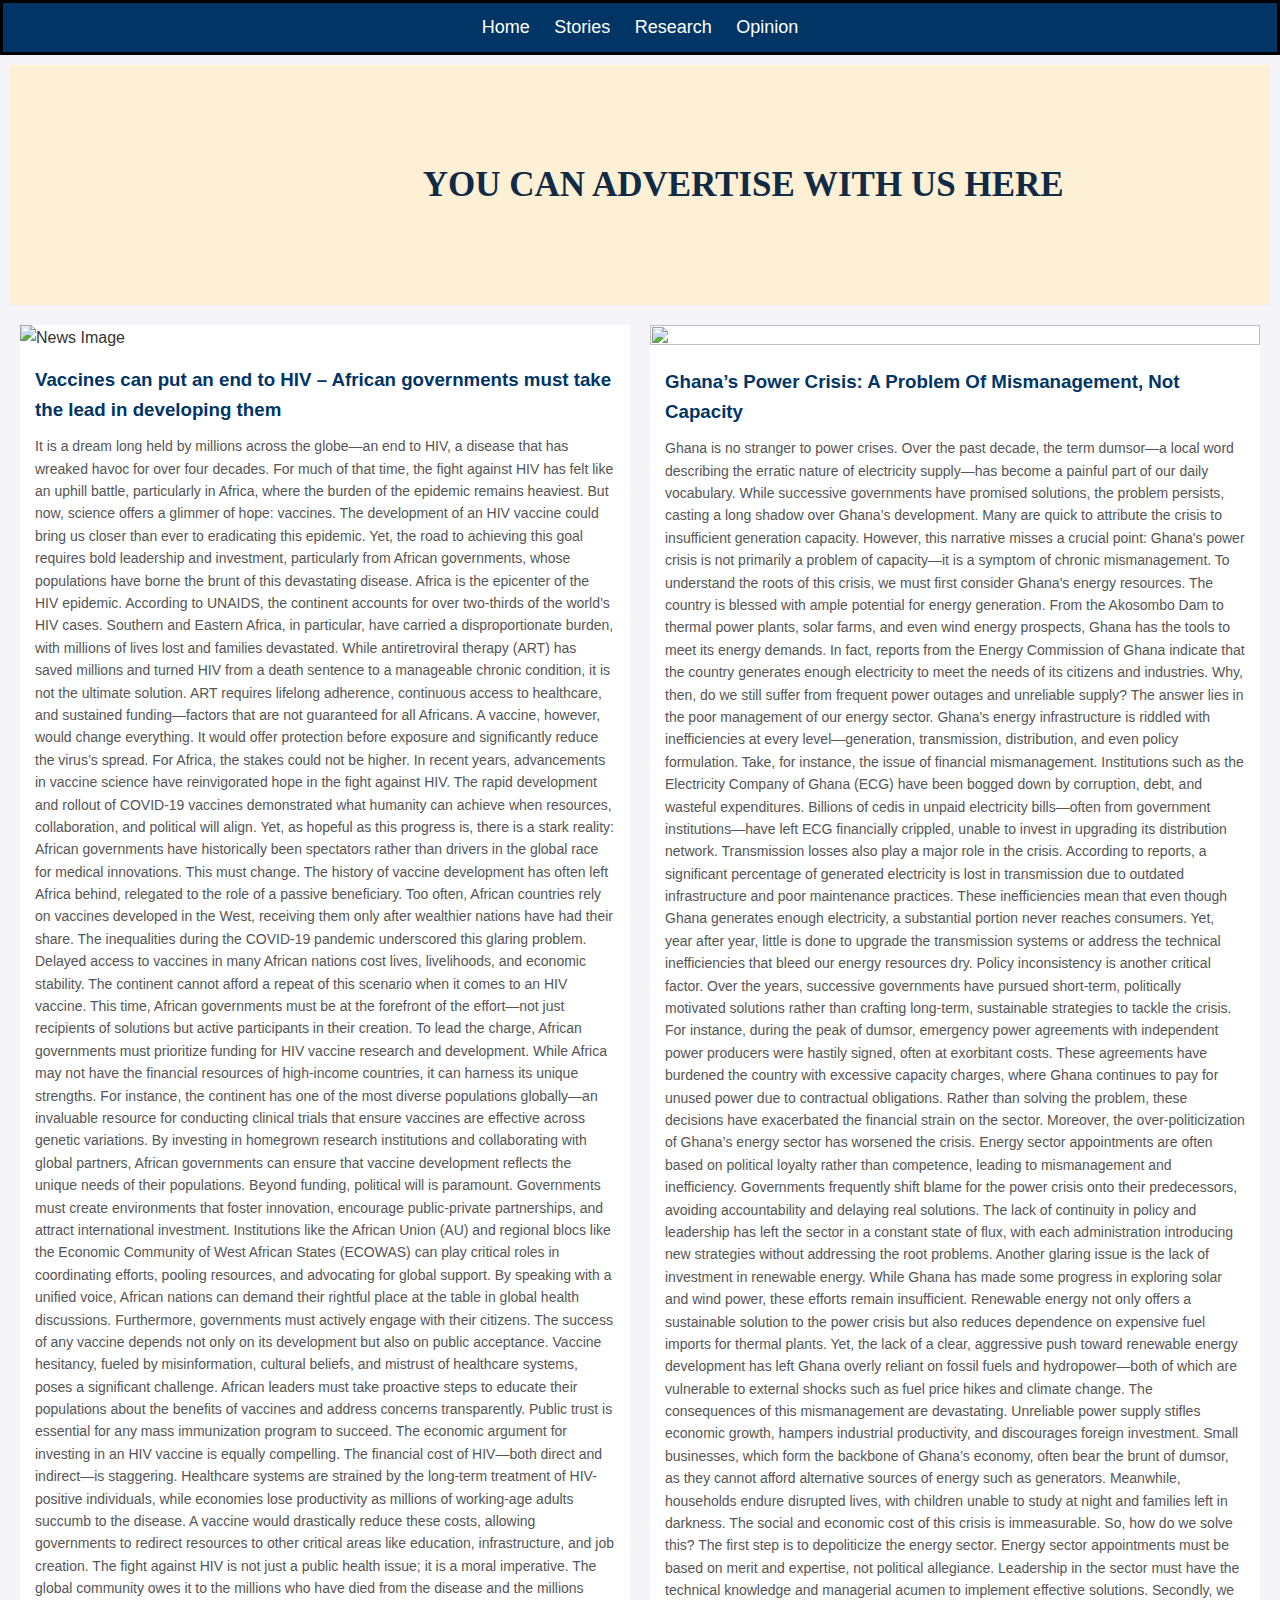
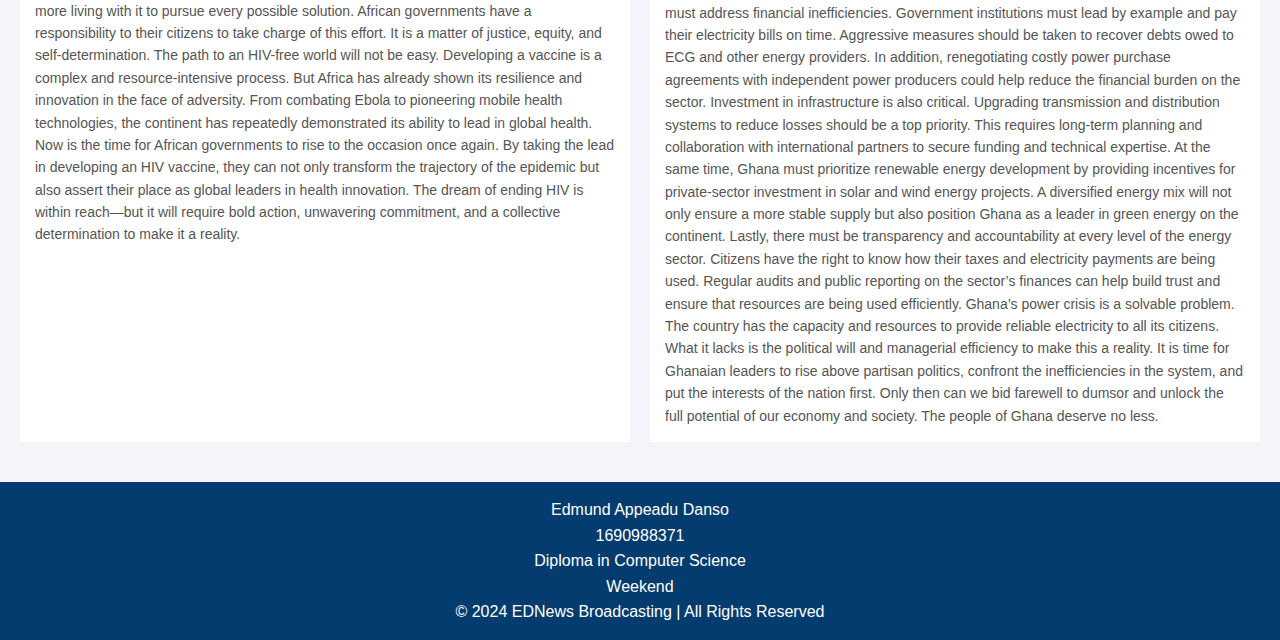
==== opinion.html @ 2c77bfb5 "Add files via upload" ====
<!DOCTYPE html>
<html lang="en">
  <head>
    <meta charset="UTF-8" />
    <meta name="viewport" content="width=device-width, initial-scale=1.0" />
    <title>EDNews Broadcasting</title>
    <link rel="stylesheet" href="styles.css" />

    <style>
      .content {
            display: grid;
            grid-template-columns: repeat(2, 1fr);
            gap: 20px; 
            padding: 20px;
        }
        .banner-child{
          display: flex;
          gap: 20px;
          align-items: center;
          justify-content: space-evenly;
          max-height: 250px;
        }

        .banner-child h1{
          font-size: 35px;
          font-family: cursive;
        }
        aside img{
          height: 200px;
        }
        .news-card img{
          height: fit-content;
        }
    </style>
  </head>

  <body>
    <header class="navbar">
      <div>
        <a href="index.html">Home</a>
        <a href="stories.html">Stories</a>
        <a href="research.html">Research</a>
        <a href="opinion.html">Opinion</a>
      </div>
    </header>

    <div class="main-banner">
      <aside class="banner-child">
        <img src="media/gif-img2.webp" alt="">
        <h1>YOU CAN ADVERTISE WITH US HERE</h1>
      </aside>
    </div>

    <main class="content">
      <div class="news-card">
        <img src="media/opinion_p1.jpg" alt="News Image" />
        <div class="news-content">
          <h3>Vaccines can put an end to HIV – African governments must take the lead in developing them</h3>
          <p>
            It is a dream long held by millions across the globe—an end to HIV, a disease that has wreaked havoc for over four decades. For much of that time, the fight against HIV has felt like an uphill battle, particularly in Africa, where the burden of the epidemic remains heaviest. But now, science offers a glimmer of hope: vaccines. The development of an HIV vaccine could bring us closer than ever to eradicating this epidemic. Yet, the road to achieving this goal requires bold leadership and investment, particularly from African governments, whose populations have borne the brunt of this devastating disease.

Africa is the epicenter of the HIV epidemic. According to UNAIDS, the continent accounts for over two-thirds of the world’s HIV cases. Southern and Eastern Africa, in particular, have carried a disproportionate burden, with millions of lives lost and families devastated. While antiretroviral therapy (ART) has saved millions and turned HIV from a death sentence to a manageable chronic condition, it is not the ultimate solution. ART requires lifelong adherence, continuous access to healthcare, and sustained funding—factors that are not guaranteed for all Africans. A vaccine, however, would change everything. It would offer protection before exposure and significantly reduce the virus’s spread. For Africa, the stakes could not be higher.

In recent years, advancements in vaccine science have reinvigorated hope in the fight against HIV. The rapid development and rollout of COVID-19 vaccines demonstrated what humanity can achieve when resources, collaboration, and political will align. Yet, as hopeful as this progress is, there is a stark reality: African governments have historically been spectators rather than drivers in the global race for medical innovations. This must change.

The history of vaccine development has often left Africa behind, relegated to the role of a passive beneficiary. Too often, African countries rely on vaccines developed in the West, receiving them only after wealthier nations have had their share. The inequalities during the COVID-19 pandemic underscored this glaring problem. Delayed access to vaccines in many African nations cost lives, livelihoods, and economic stability. The continent cannot afford a repeat of this scenario when it comes to an HIV vaccine. This time, African governments must be at the forefront of the effort—not just recipients of solutions but active participants in their creation.

To lead the charge, African governments must prioritize funding for HIV vaccine research and development. While Africa may not have the financial resources of high-income countries, it can harness its unique strengths. For instance, the continent has one of the most diverse populations globally—an invaluable resource for conducting clinical trials that ensure vaccines are effective across genetic variations. By investing in homegrown research institutions and collaborating with global partners, African governments can ensure that vaccine development reflects the unique needs of their populations.

Beyond funding, political will is paramount. Governments must create environments that foster innovation, encourage public-private partnerships, and attract international investment. Institutions like the African Union (AU) and regional blocs like the Economic Community of West African States (ECOWAS) can play critical roles in coordinating efforts, pooling resources, and advocating for global support. By speaking with a unified voice, African nations can demand their rightful place at the table in global health discussions.

Furthermore, governments must actively engage with their citizens. The success of any vaccine depends not only on its development but also on public acceptance. Vaccine hesitancy, fueled by misinformation, cultural beliefs, and mistrust of healthcare systems, poses a significant challenge. African leaders must take proactive steps to educate their populations about the benefits of vaccines and address concerns transparently. Public trust is essential for any mass immunization program to succeed.

The economic argument for investing in an HIV vaccine is equally compelling. The financial cost of HIV—both direct and indirect—is staggering. Healthcare systems are strained by the long-term treatment of HIV-positive individuals, while economies lose productivity as millions of working-age adults succumb to the disease. A vaccine would drastically reduce these costs, allowing governments to redirect resources to other critical areas like education, infrastructure, and job creation.

The fight against HIV is not just a public health issue; it is a moral imperative. The global community owes it to the millions who have died from the disease and the millions more living with it to pursue every possible solution. African governments have a responsibility to their citizens to take charge of this effort. It is a matter of justice, equity, and self-determination.

The path to an HIV-free world will not be easy. Developing a vaccine is a complex and resource-intensive process. But Africa has already shown its resilience and innovation in the face of adversity. From combating Ebola to pioneering mobile health technologies, the continent has repeatedly demonstrated its ability to lead in global health.

Now is the time for African governments to rise to the occasion once again. By taking the lead in developing an HIV vaccine, they can not only transform the trajectory of the epidemic but also assert their place as global leaders in health innovation. The dream of ending HIV is within reach—but it will require bold action, unwavering commitment, and a collective determination to make it a reality.
          </p>
        </div>
      </div>

      <div class="news-card">
        <img src="media/opinion_p2.jpg" alt="">
        <div class="news-content">
          <h3>Ghana’s Power Crisis: A Problem Of Mismanagement, Not Capacity</h3>
          <p>
            Ghana is no stranger to power crises. Over the past decade, the term dumsor—a local word describing the erratic nature of electricity supply—has become a painful part of our daily vocabulary. While successive governments have promised solutions, the problem persists, casting a long shadow over Ghana’s development. Many are quick to attribute the crisis to insufficient generation capacity. However, this narrative misses a crucial point: Ghana's power crisis is not primarily a problem of capacity—it is a symptom of chronic mismanagement.

To understand the roots of this crisis, we must first consider Ghana’s energy resources. The country is blessed with ample potential for energy generation. From the Akosombo Dam to thermal power plants, solar farms, and even wind energy prospects, Ghana has the tools to meet its energy demands. In fact, reports from the Energy Commission of Ghana indicate that the country generates enough electricity to meet the needs of its citizens and industries. Why, then, do we still suffer from frequent power outages and unreliable supply?

The answer lies in the poor management of our energy sector. Ghana's energy infrastructure is riddled with inefficiencies at every level—generation, transmission, distribution, and even policy formulation. Take, for instance, the issue of financial mismanagement. Institutions such as the Electricity Company of Ghana (ECG) have been bogged down by corruption, debt, and wasteful expenditures. Billions of cedis in unpaid electricity bills—often from government institutions—have left ECG financially crippled, unable to invest in upgrading its distribution network.

Transmission losses also play a major role in the crisis. According to reports, a significant percentage of generated electricity is lost in transmission due to outdated infrastructure and poor maintenance practices. These inefficiencies mean that even though Ghana generates enough electricity, a substantial portion never reaches consumers. Yet, year after year, little is done to upgrade the transmission systems or address the technical inefficiencies that bleed our energy resources dry.

Policy inconsistency is another critical factor. Over the years, successive governments have pursued short-term, politically motivated solutions rather than crafting long-term, sustainable strategies to tackle the crisis. For instance, during the peak of dumsor, emergency power agreements with independent power producers were hastily signed, often at exorbitant costs. These agreements have burdened the country with excessive capacity charges, where Ghana continues to pay for unused power due to contractual obligations. Rather than solving the problem, these decisions have exacerbated the financial strain on the sector.

Moreover, the over-politicization of Ghana’s energy sector has worsened the crisis. Energy sector appointments are often based on political loyalty rather than competence, leading to mismanagement and inefficiency. Governments frequently shift blame for the power crisis onto their predecessors, avoiding accountability and delaying real solutions. The lack of continuity in policy and leadership has left the sector in a constant state of flux, with each administration introducing new strategies without addressing the root problems.

Another glaring issue is the lack of investment in renewable energy. While Ghana has made some progress in exploring solar and wind power, these efforts remain insufficient. Renewable energy not only offers a sustainable solution to the power crisis but also reduces dependence on expensive fuel imports for thermal plants. Yet, the lack of a clear, aggressive push toward renewable energy development has left Ghana overly reliant on fossil fuels and hydropower—both of which are vulnerable to external shocks such as fuel price hikes and climate change.

The consequences of this mismanagement are devastating. Unreliable power supply stifles economic growth, hampers industrial productivity, and discourages foreign investment. Small businesses, which form the backbone of Ghana’s economy, often bear the brunt of dumsor, as they cannot afford alternative sources of energy such as generators. Meanwhile, households endure disrupted lives, with children unable to study at night and families left in darkness. The social and economic cost of this crisis is immeasurable.

So, how do we solve this? The first step is to depoliticize the energy sector. Energy sector appointments must be based on merit and expertise, not political allegiance. Leadership in the sector must have the technical knowledge and managerial acumen to implement effective solutions.

Secondly, we must address financial inefficiencies. Government institutions must lead by example and pay their electricity bills on time. Aggressive measures should be taken to recover debts owed to ECG and other energy providers. In addition, renegotiating costly power purchase agreements with independent power producers could help reduce the financial burden on the sector.

Investment in infrastructure is also critical. Upgrading transmission and distribution systems to reduce losses should be a top priority. This requires long-term planning and collaboration with international partners to secure funding and technical expertise. At the same time, Ghana must prioritize renewable energy development by providing incentives for private-sector investment in solar and wind energy projects. A diversified energy mix will not only ensure a more stable supply but also position Ghana as a leader in green energy on the continent.

Lastly, there must be transparency and accountability at every level of the energy sector. Citizens have the right to know how their taxes and electricity payments are being used. Regular audits and public reporting on the sector’s finances can help build trust and ensure that resources are being used efficiently.

Ghana’s power crisis is a solvable problem. The country has the capacity and resources to provide reliable electricity to all its citizens. What it lacks is the political will and managerial efficiency to make this a reality. It is time for Ghanaian leaders to rise above partisan politics, confront the inefficiencies in the system, and put the interests of the nation first. Only then can we bid farewell to dumsor and unlock the full potential of our economy and society. The people of Ghana deserve no less.
          </p>
        </div>
      </div>


    </main>

    <footer>
      Edmund Appeadu Danso <br>
        1690988371 <br>
        Diploma in Computer Science <br>
        Weekend
        <p>&copy; 2024 EDNews Broadcasting | All Rights Reserved</p>

    </footer>
  </body>
</html>
---- styles.css ----
* {
            margin: 0;
            padding: 0;
            box-sizing: border-box;
            font-family: Arial, sans-serif;
            list-style: none;
        }

        body {
            background-color: #f4f4f9;
            color: #333;
            line-height: 1.6;
        }

        .navbar {
            background-color: #003566;
            display: flex;
            justify-content: center;
            padding: 10px 20px;
            position: sticky;
            top: 0;
            z-index: 10;
            border: 3px solid #000;
        }

        .navbar a {
            text-decoration: none;
            color: #fff;
            margin: 0 10px;
            font-size: 18px;
            transition: color 0.3s all;
        }

        .navbar a:hover {
            background-color: #faedcd;
            color: #112A46;
            padding: 10px;
            transition: all 0.5s;
            border-radius: 5px;
            text-decoration: underline;
            
        }

        .main-banner{
            display: flex;
            flex-direction: row-reverse;
            flex: 1;
            margin-bottom: -10px;
            padding: 10px;
            gap: 5px;
        }

        .banner-child{
            flex: 1;
            border-radius: 3px;
        }

    aside{
        background-color: #fdf0d5;
        padding: 20px;
        color:#112A46 ;
    
    }

        .banner {
            background-color: #dda15e; 
            color: #010C18; 
            text-align: center;
            padding: 20px 10px;
            margin: 0; 
            box-shadow: 0 2px 5px rgba(0, 0, 0, 0.1); 
        }
        
        .banner h1 {
            font-size: 30px;
            margin-bottom: 10px;
        }
        
        .banner p {
            font-size: 18px;
            margin-top: 0;
        }
        

        .content {
            display: grid;
            grid-template-columns: repeat(3, 1fr);
            gap: 20px; 
             padding: 20px;
        }

        .news-card {
            background-color: #fff;
            overflow: hidden;

        }

        .news-card img,
        .news-card video {
            width: 100%;
            height: 200px;
            object-fit: cover;
        }

        .news-card .news-content {
            padding: 15px;
        }

        .news-card .news-content h3 {
            margin-bottom: 10px;
            color: #003566;
        }

        .news-card .news-content p {
            font-size: 14px;
            color: #555;
        }
        .news-card img{
            height: fit-content;
          }

        footer {
            background-color: #043c70;
            color: #fff;
            text-align: center;
            padding: 15px 0;
            margin-top: 20px;
        }
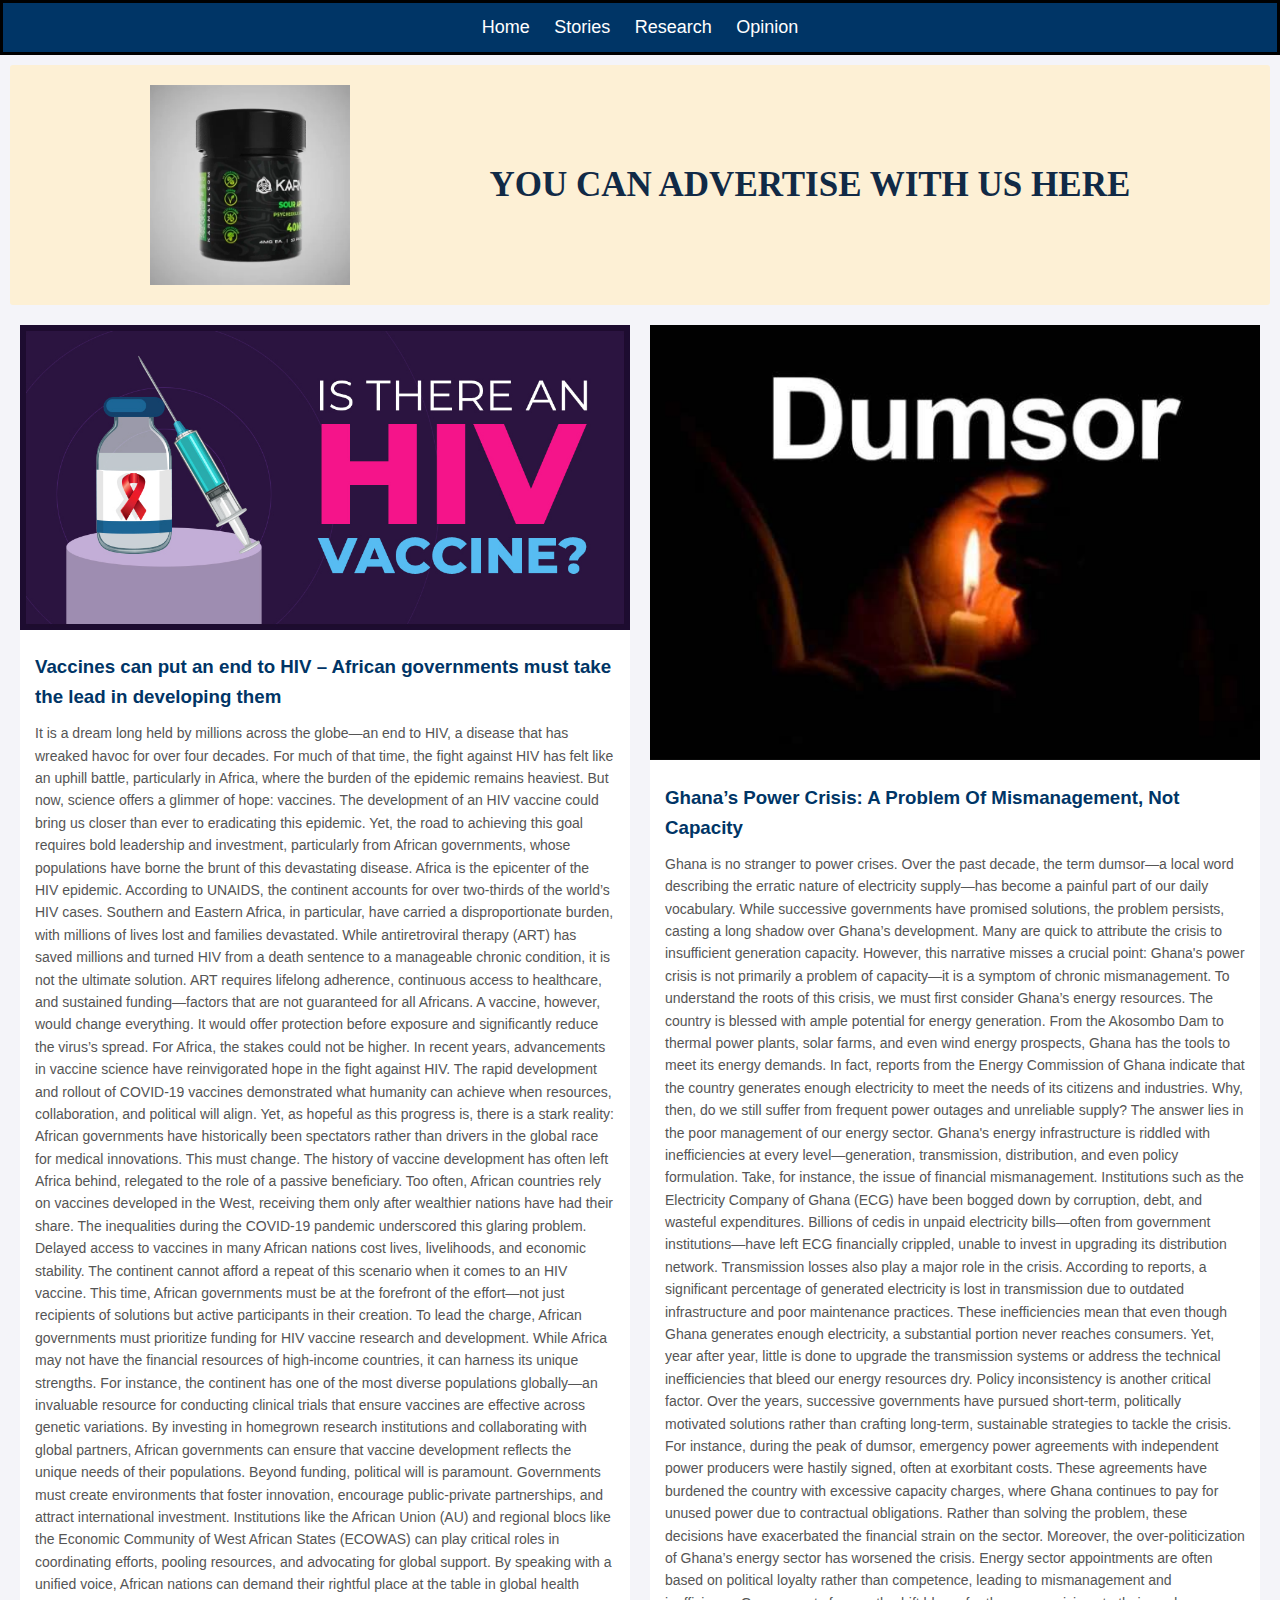
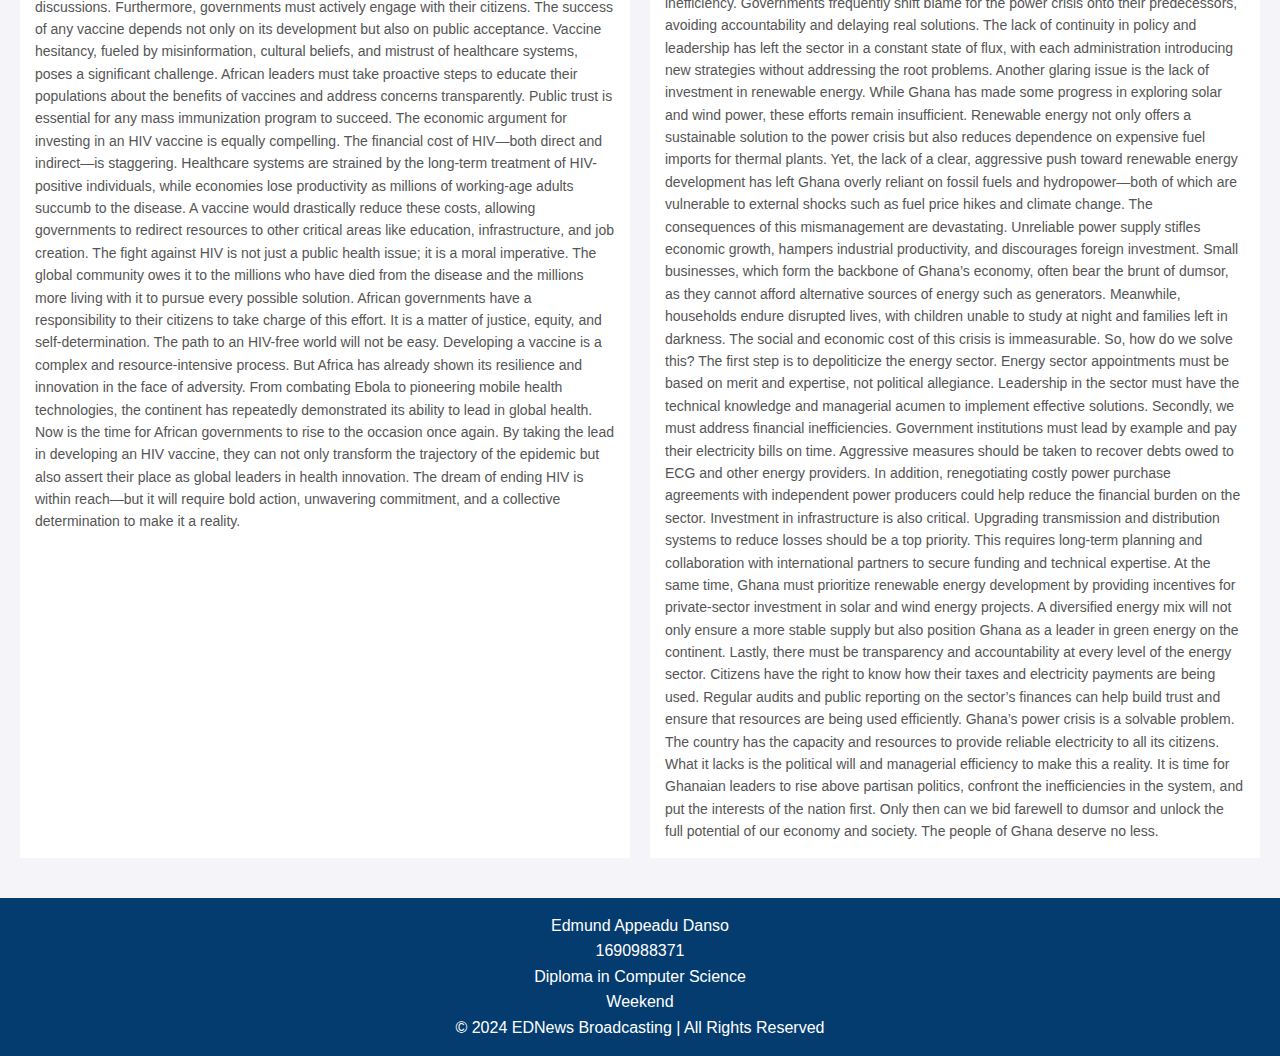
==== commit 97d018cf: "Update opinion.html" ====
--- a/opinion.html
+++ b/opinion.html
@@ -46,14 +46,14 @@
 
     <div class="main-banner">
       <aside class="banner-child">
-        <img src="media/gif-img2.webp" alt="">
+        <img src="gif-img2.webp" alt="">
         <h1>YOU CAN ADVERTISE WITH US HERE</h1>
       </aside>
     </div>
 
     <main class="content">
       <div class="news-card">
-        <img src="media/opinion_p1.jpg" alt="News Image" />
+        <img src="opinion_p1.jpg" alt="News Image" />
         <div class="news-content">
           <h3>Vaccines can put an end to HIV – African governments must take the lead in developing them</h3>
           <p>
@@ -83,7 +83,7 @@
       </div>
 
       <div class="news-card">
-        <img src="media/opinion_p2.jpg" alt="">
+        <img src="opinion_p2.jpg" alt="">
         <div class="news-content">
           <h3>Ghana’s Power Crisis: A Problem Of Mismanagement, Not Capacity</h3>
           <p>
